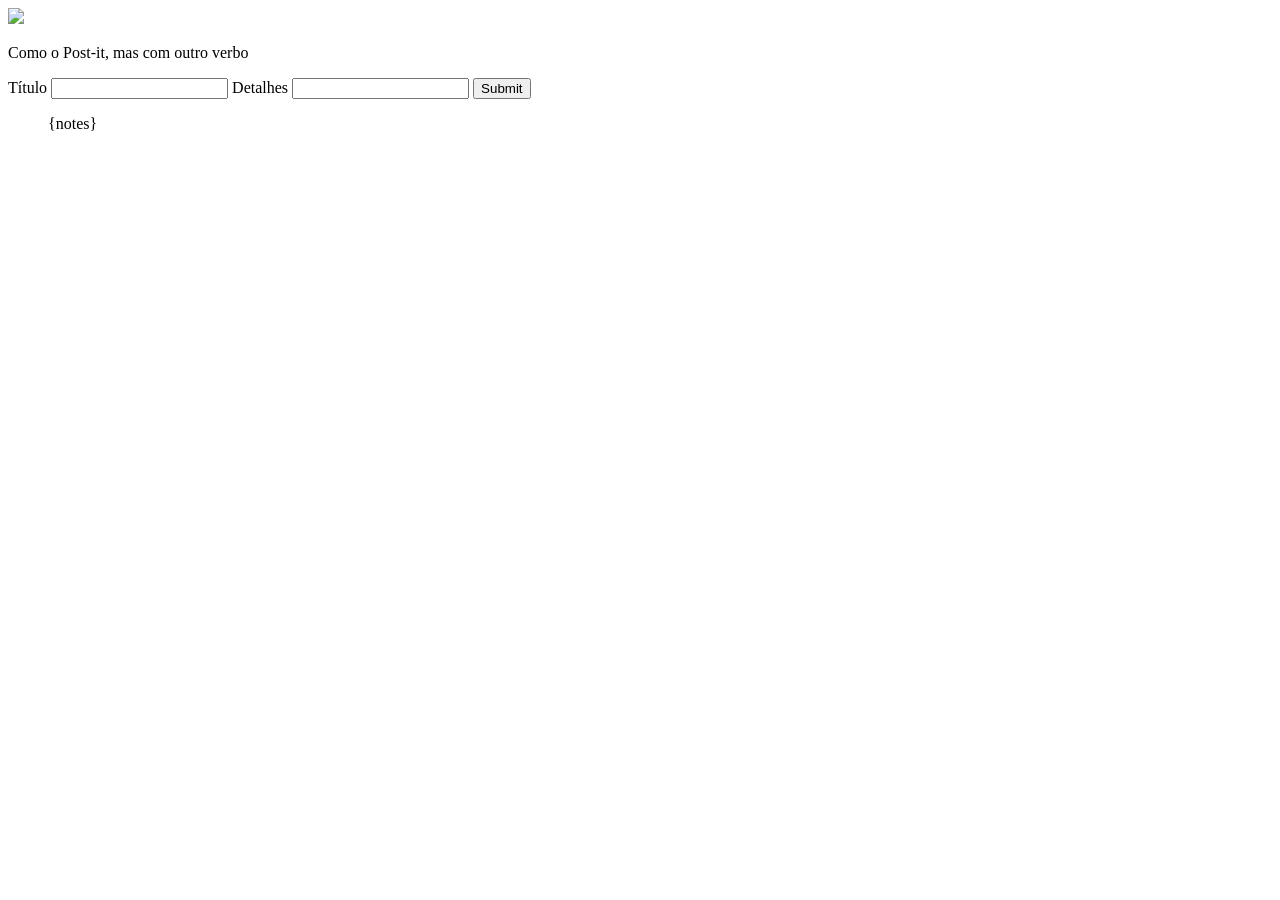
==== templates/index.html @ 3b420aef "Handout 1" ====
<!DOCTYPE html>
<html>
<head>
<meta charset="UTF-8">
<title>Get-it</title>
</head>
<body>

<img src="img/logo-getit.png">
<p>Como o Post-it, mas com outro verbo</p>

  <form method="post">
    <label for="titulo">Título</label>
    <input id="titulo" type="text" name="titulo" />
    <label for="detalhes">Detalhes</label>
    <input id="detalhes" name="detalhes" />
    <input type="submit" />
  </form>

<ul>
{notes}
</ul>

</body>
</html>
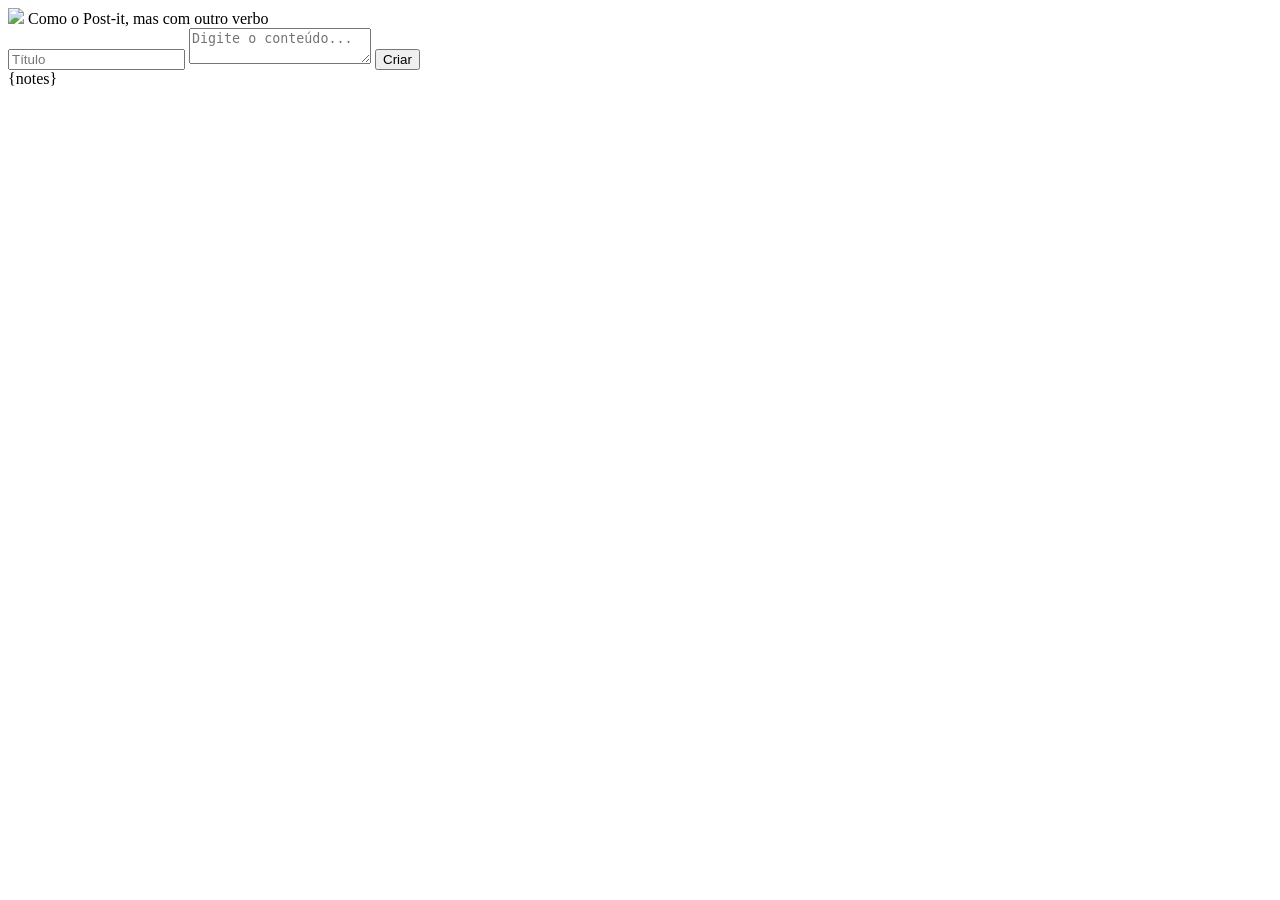
==== commit bf1d7c94: "Tarefa 1: Estilo da Página ; OK" ====
--- a/templates/index.html
+++ b/templates/index.html
@@ -1,25 +1,50 @@
 <!DOCTYPE html>
 <html>
 <head>
-<meta charset="UTF-8">
-<title>Get-it</title>
+  <meta charset="UTF-8" />
+  <meta name="viewport" content="width=device-width, initial-scale=1.0" />
+  <title>Get-it</title>
+  <link
+    rel="stylesheet"
+    href="https://cdnjs.cloudflare.com/ajax/libs/meyer-reset/2.0/reset.min.css"
+    integrity="sha512-NmLkDIU1C/C88wi324HBc+S2kLhi08PN5GDeUVVVC/BVt/9Izdsc9SVeVfA1UZbY3sHUlDSyRXhCzHfr6hmPPw=="
+    crossorigin="anonymous"
+  />
+  <link rel="preconnect" href="https://fonts.gstatic.com" />
+  <link
+    href="https://fonts.googleapis.com/css2?family=Roboto&family=Permanent+Marker&display=swap"
+    rel="stylesheet"
+  />
+  <link rel="stylesheet" href="getit.css" />
 </head>
-<body>
+  <body>
+    <div class="appbar">
+      <img src="img/logo-getit.png" class="logo" />
+      <span class="subtitle">Como o Post-it, mas com outro verbo</span>
+    </div>
 
-<img src="img/logo-getit.png">
-<p>Como o Post-it, mas com outro verbo</p>
+    <main class="container">
 
-  <form method="post">
-    <label for="titulo">Título</label>
-    <input id="titulo" type="text" name="titulo" />
-    <label for="detalhes">Detalhes</label>
-    <input id="detalhes" name="detalhes" />
-    <input type="submit" />
-  </form>
+    <form method="post" class="form-card">
+      <input
+            class="form-card-title"
+            type="text"
+            name="titulo"
+            placeholder="Título"
+      />
+      <textarea
+            class="autoresize"
+            name="detalhes"
+            placeholder="Digite o conteúdo..."
+          ></textarea>
+          <button class="btn" type="submit">Criar</button>
+    </form>
 
-<ul>
-{notes}
-</ul>
+    <div class="card-container">
+    {notes}
+    </div>
+    </main>
+    <script type="text/javascript" src="getit.js"></script>
+  </body>
 
-</body>
 </html>
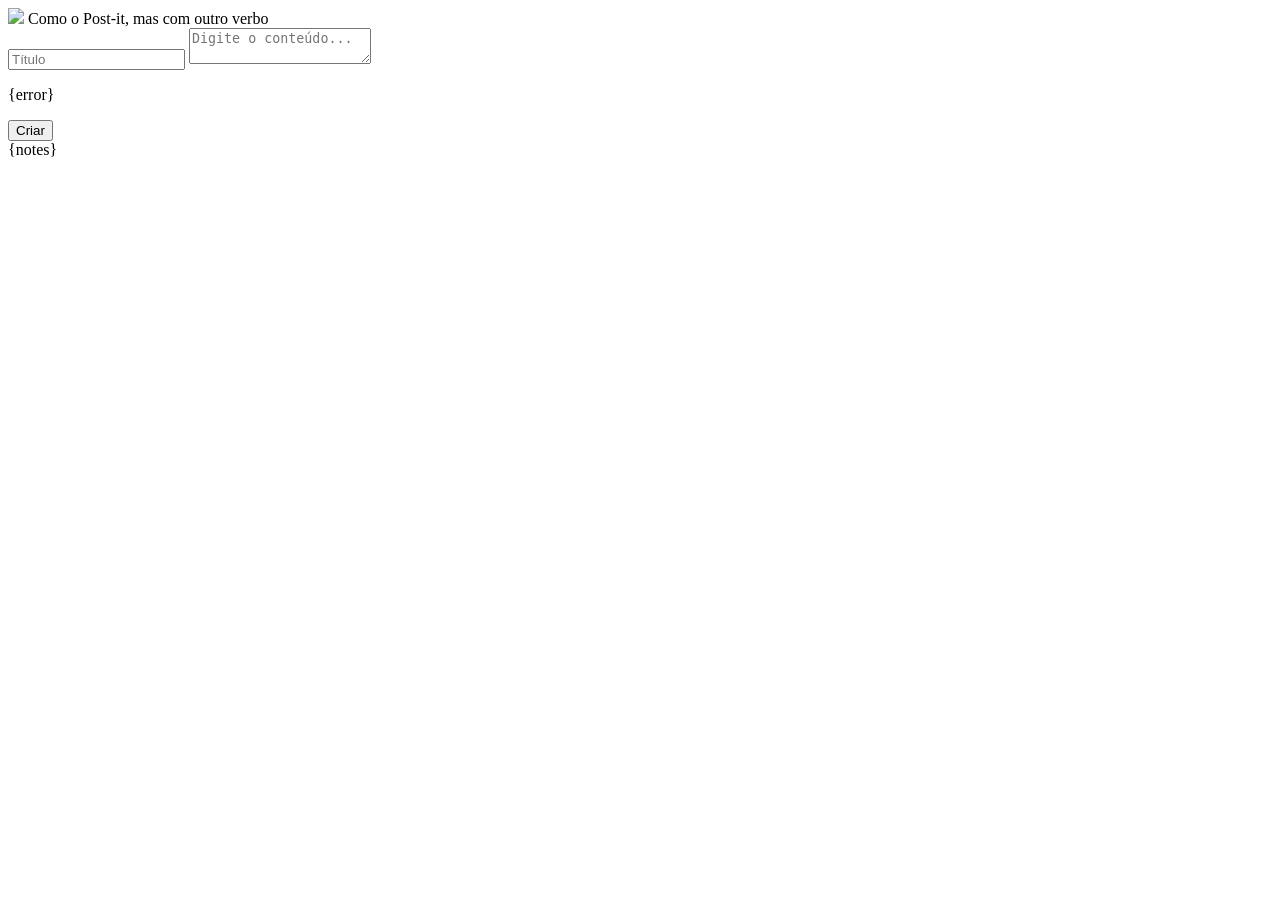
==== commit 46c43a41: "Validação do Formulário ; OK" ====
--- a/templates/index.html
+++ b/templates/index.html
@@ -37,6 +37,7 @@
             name="detalhes"
             placeholder="Digite o conteúdo..."
           ></textarea>
+          <p class="form-error">{error}</p>
           <button class="btn" type="submit">Criar</button>
     </form>
 
